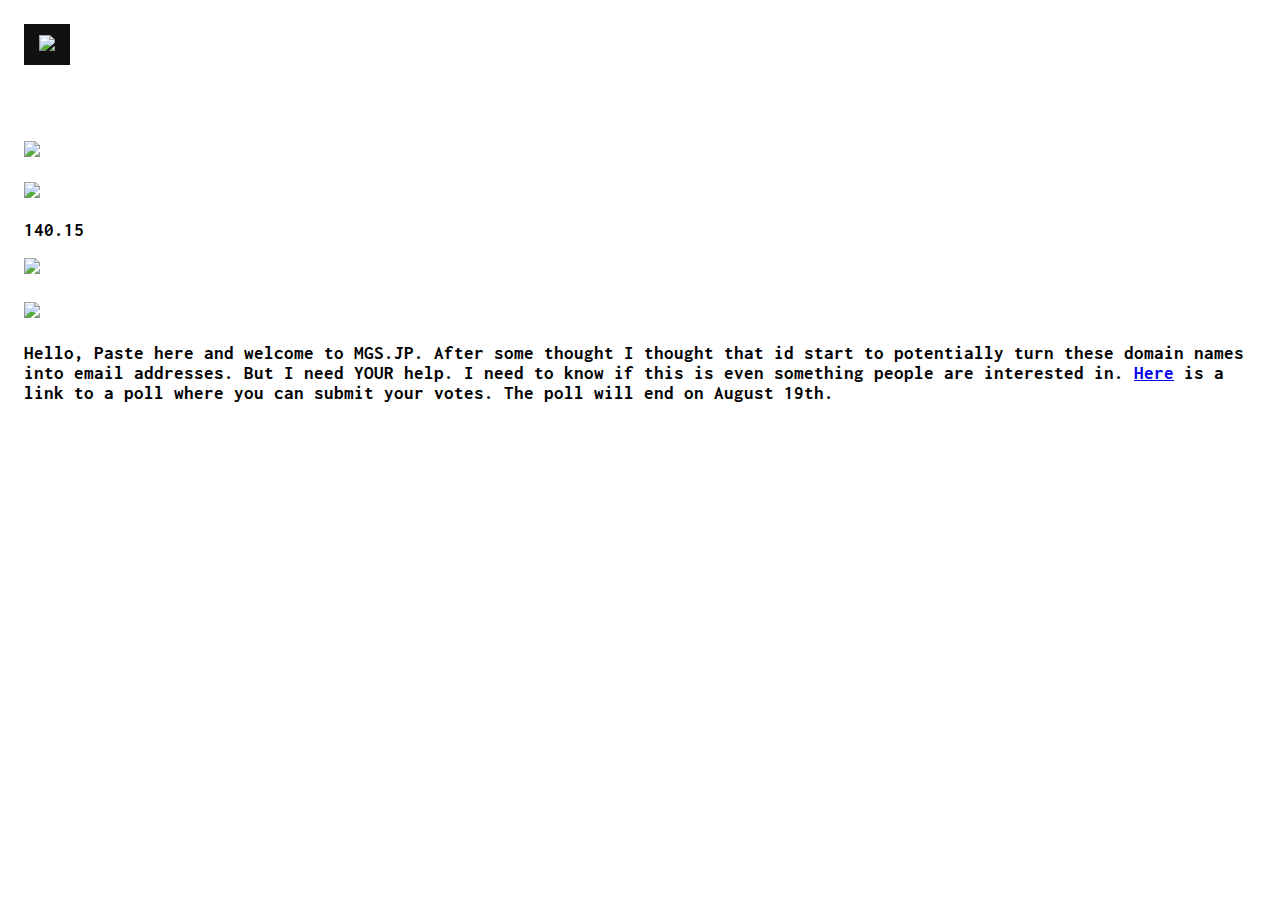
==== index.html @ e1c91224 "Update index.html" ====
<!DOCTYPE html>

<html lang="en">
<head>
  <title>FOXHOUND</title>
  <meta charset="utf-8">
  <meta name="viewport" content="width=device-width, initial-scale=1">
  <meta name="description" content="made with love by xam">
<link rel="shortcut icon" href="Images/FOXHOUND_Logo_4_4.png">
  <script src="https://ajax.googleapis.com/ajax/libs/jquery/2.2.4/jquery.min.js"></script>
  <link rel="stylesheet" href="https://maxcdn.bootstrapcdn.com/font-awesome/4.7.0/css/font-awesome.min.css">
  <link rel="preconnect" href="https://fonts.googleapis.com">
<link rel="preconnect" href="https://fonts.gstatic.com" crossorigin>
<link href="https://fonts.googleapis.com/css2?family=Inconsolata:wght@300&display=swap" rel="stylesheet">
<link href="Style/MainCSS.css" rel="stylesheet">
<link rel="stylesheet" href="https://cdnjs.cloudflare.com/ajax/libs/font-awesome/4.7.0/css/font-awesome.min.css">
<style>body {
    font-family: 'Inconsolata', monospace;
  }
  
  .sidebar {
    height: 100%;
    width: 0;
    position: fixed;
    z-index: 1;
    top: 0;
    left: 0;
    font-family: 'Inconsolata', monospace;
    background-color: #111;
    overflow-x: hidden;
    transition: 0.5s;
    padding-top: 60px;
  }
  
  .sidebar a {
    padding: 8px 8px 8px 32px;
    font-family: 'Inconsolata', monospace;
    text-decoration: none;
    font-size: 25px;
    color: #818181;
    display: block;
    transition: 0.3s;
  }
  
  .sidebar a:hover {
    font-family: 'Inconsolata', monospace;
    color: #f1f1f1;
  }
  
  .sidebar .closebtn {
    position: absolute;
    top: 0;
    font-family: 'Inconsolata', monospace;
    right: 25px;
    font-size: 36px;
    margin-left: 50px;
  }
  
  .openbtn {
    font-size: 20px;
    cursor: pointer;
    background-color: #111;
    color: white;
    font-family: 'Inconsolata', monospace;
    padding: 10px 15px;
    border: none;
  }
  
  .openbtn:hover {
    background-color: #444;
    font-family: 'Inconsolata', monospace;
  }
  
  #main {
    transition: margin-left .5s;
    font-family: 'Inconsolata', monospace;
    padding: 16px;
  }
  
  /* On smaller screens, where height is less than 450px, change the style of the sidenav (less padding and a smaller font size) */
  @media screen and (max-height: 450px) {
    .sidebar {padding-top: 15px;}
    .sidebar a {font-size: 18px;}
  }
</style>
</head>
<body>
    <div id="mySidebar" class="sidebar">
    <a href="javascript:void(0)" class="closebtn" onclick="closeNav()">×</a>
    <a href="https://blog.metalgearsolid.jp">Blog</a>
	<a href="https://github.com/xfconf">Github</a>
	<a href="https://linktr.ee/omnifate">Media</a>
    <a href="https://linktr.ee/junjinn">Music</a>
   
  </div>
  
  <div id="main">
    <button class="openbtn" onclick="openNav()"><img src="Images\ps2_logo.png"></button>
<!-- Take this piece out and the whole thing comes crumbling down! -->
<br>
<br>
<br>
<br>
<div id="mCodec">
	<div id="main-con">
		<div id="contact_1" class="grid-box codec-col">
			<div id="char-1" class="char-box">
				<div class="overlay">
				</div>
			</div>
		</div>
		<div id="main-receiver" class="body-box codec-col">
			<div id="codec_banner" class="banner">
				<h2><img src="Images\PTT.png" class="responsive"></h2>
			</div>
			
			<div id="r_box">
				<div id="left" class="arrow">
					<img src="Images\Untitled-2_60x50.png" class="responsive"></i>
				</div>
				<div id="receiver-box">
					<div id="bars-con">
						<div class="bar"></div>
						<div class="bar"></div>
						<div class="bar"></div>
						<div class="bar"></div>
						<div class="bar"></div>
						<div class="bar"></div>
						<div class="bar"></div>
						<div class="bar"></div>
						<div class="bar"></div>
					</div>
					<div id="freq-con">
						<h3 id="freq" class="freq">140.15</h3>
					</div>
				</div>
				<div id="right" class="arrow-right">
					<img src="Images\Untitled-1_60x50.png" class="responsive"></i>
				</div>
			</div>
			
			<div id="memory_banner" class="banner">
				<h2><img src="Images\MEMORY.png" class="responsive"></h2>
			</div>
		</div>
		<div id="contact_2" class="grid-box codec-col">
			<div id="char-2" class="char-box">
				<div class="overlay">
				</div>
			</div>
		</div>
	</div>
	
	<div id="text-con">
		<h3 id="c-char">Hello, Paste here and welcome to MGS.JP. After some thought I thought that id start to potentially turn these domain names into email addresses. But I need YOUR help. I need to know if this is even something people are interested in. <a href="https://strawpoll.com/QrgebRoKKZp">Here</a> is a link to a poll where you can submit your votes. The poll will end on August 19th.</h3>
        <!--
		<h3 id="text">Welcome, Snake. I see you've finally joined us at our new headquarters. I'd like to introduce you to something that will revolutionize our operations - our new website. It's an integral part of our strategy in this information age.Our website serves as a centralized hub, a digital nerve center, if you will. It's designed to enhance our communication, intelligence gathering, and operational capabilities. This is where we'll share mission briefings, intel updates, and important news, ensuring that all members of our team, no matter where they are in the world, stay informed and connected.Our website will serve as the heart of our organization. It offers secure access to vital resources, such as mission archives, historical data, and more. It also provides a platform for real-time collaboration among team members, allowing us to share knowledge, tactics, and strategies, ultimately enhancing our overall efficiency and effectiveness.</h3>
        -->
    </div>
</div>

<div id="dummy-div">
</div>

<div id="dummy-div_2">
</div>
<script src="JavaScript/codec_script.js"></script>
<script>
    function openNav() {
      document.getElementById("mySidebar").style.width = "250px";
      document.getElementById("main").style.marginLeft = "250px";
    }
    
    function closeNav() {
      document.getElementById("mySidebar").style.width = "0";
      document.getElementById("main").style.marginLeft= "0";
    }
    </script>
<br>
<br>
</body>
</html>
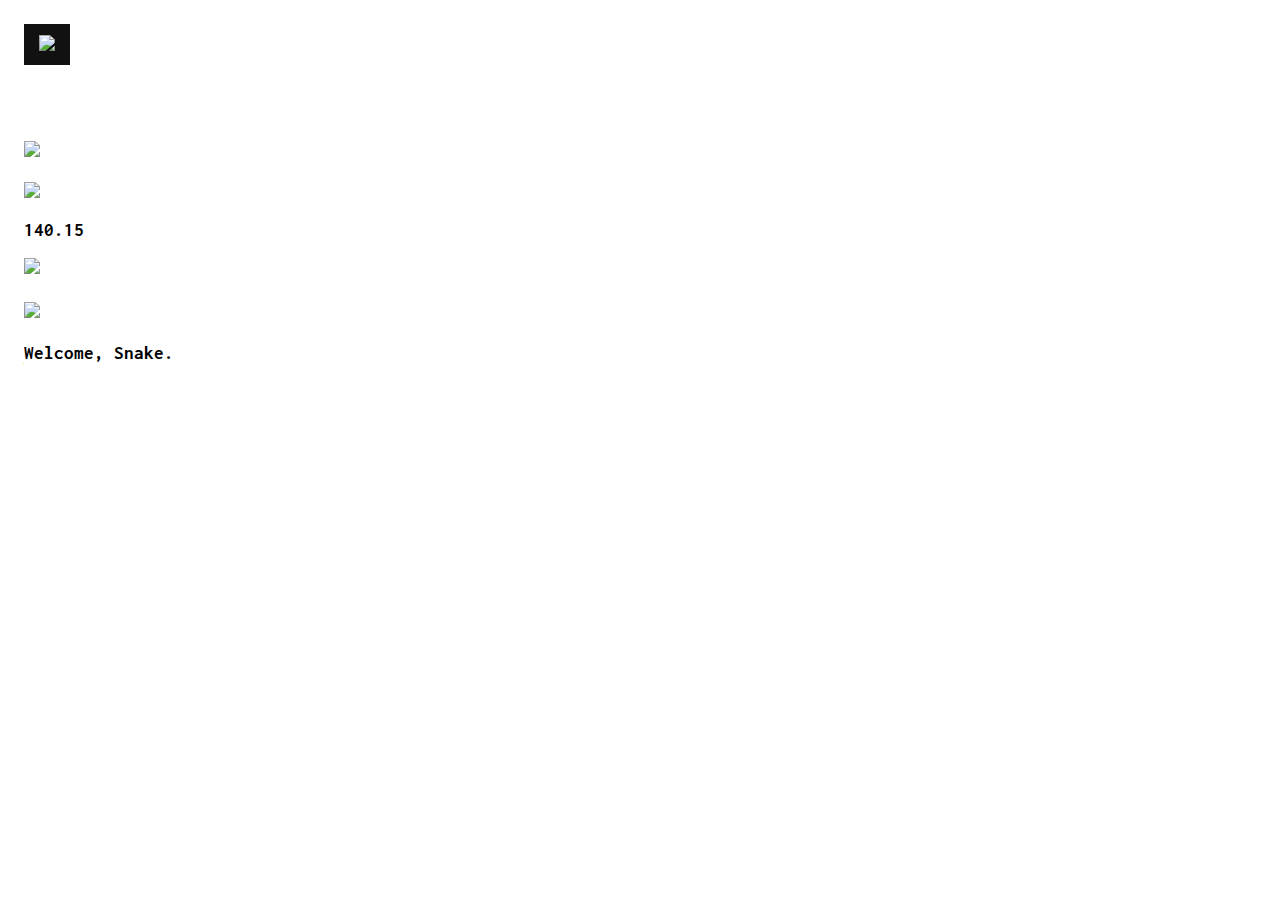
==== commit 83bd6874: "Update index.html" ====
--- a/index.html
+++ b/index.html
@@ -152,10 +152,7 @@
 	</div>
 	
 	<div id="text-con">
-		<h3 id="c-char">Hello, Paste here and welcome to MGS.JP. After some thought I thought that id start to potentially turn these domain names into email addresses. But I need YOUR help. I need to know if this is even something people are interested in. <a href="https://strawpoll.com/QrgebRoKKZp">Here</a> is a link to a poll where you can submit your votes. The poll will end on August 19th.</h3>
-        <!--
-		<h3 id="text">Welcome, Snake. I see you've finally joined us at our new headquarters. I'd like to introduce you to something that will revolutionize our operations - our new website. It's an integral part of our strategy in this information age.Our website serves as a centralized hub, a digital nerve center, if you will. It's designed to enhance our communication, intelligence gathering, and operational capabilities. This is where we'll share mission briefings, intel updates, and important news, ensuring that all members of our team, no matter where they are in the world, stay informed and connected.Our website will serve as the heart of our organization. It offers secure access to vital resources, such as mission archives, historical data, and more. It also provides a platform for real-time collaboration among team members, allowing us to share knowledge, tactics, and strategies, ultimately enhancing our overall efficiency and effectiveness.</h3>
-        -->
+		<h3 id="text">Welcome, Snake.</h3>
     </div>
 </div>
 
